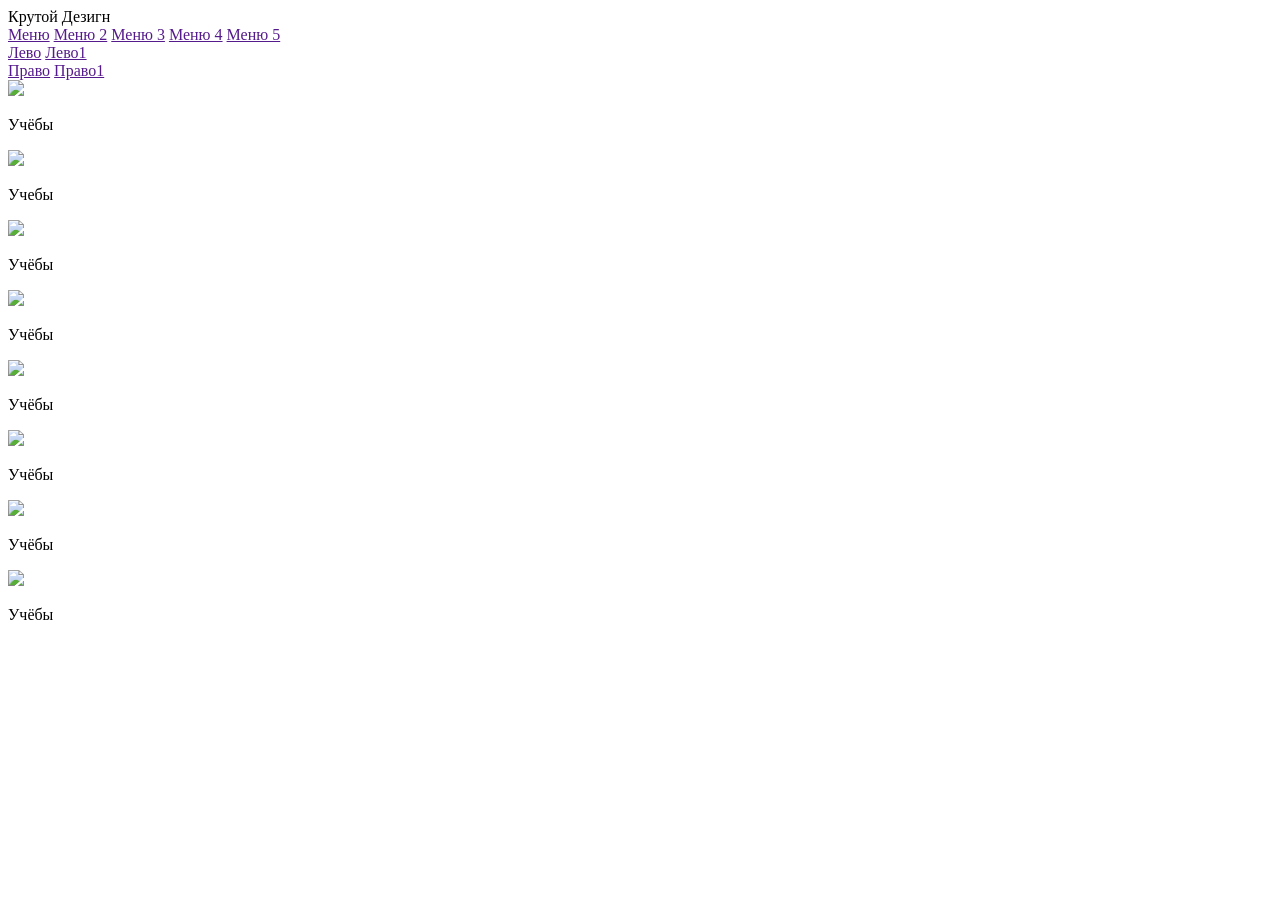
==== index.html @ 915ddaa3 "Add files via upload" ====
<!DOCTYPE html>

<html>
  <head>
    <title>Крутое трехкол</title>
    <link href="./styles1.css" rel="stylesheet">
  </head>

  <body>
    <div class="verx">Крутой Дезигн</div>
    <div class="menu">
      <a href="" class="button">Меню</a>
      <a href="" class="button">Меню 2</a>
      <a href="" class="button">Меню 3</a>
      <a href="" class="button">Меню 4</a>
      <a href="" class="button">Меню 5</a>
    </div>

    <div class="col_left">
      <a href="" class="block">Лево</a>
      <a href="" class="block">Лево1</a>
    </div>
    
    <div class="col_right">
      <a href="" class="block">Право</a>
      <a href="" class="block">Право1</a>
    </div>

    <div class="col_center">
      <div class="picture">
        <img src="./С первым днем лета.png">
        <p class="down">Учёбы</p>
      </div>
      <div class="picture">
        <img src="./С первым днем лета.png">
        <p class="down">Учебы</p>
      </div>
      <div class="picture">
        <img src="./С первым днем лета.png">
        <p class="down">Учёбы</p>
      </div>
      <div class="picture">
        <img src="./С первым днем лета.png">
        <p class="down">Учёбы</p>
      </div>
      <div class="picture">
        <img src="./С первым днем лета.png">
        <p class="down">Учёбы</p>
      </div>
      <div class="picture">
        <img src="./С первым днем лета.png">
        <p class="down">Учёбы</p>
      </div>
      <div class="picture">
        <img src="./С первым днем лета.png">
        <p class="down">Учёбы</p>
      </div>
      <div class="picture">
        <img src="./С первым днем лета.png">
        <p class="down">Учёбы</p>
      </div>
      
    </div>

  </body>
</html>
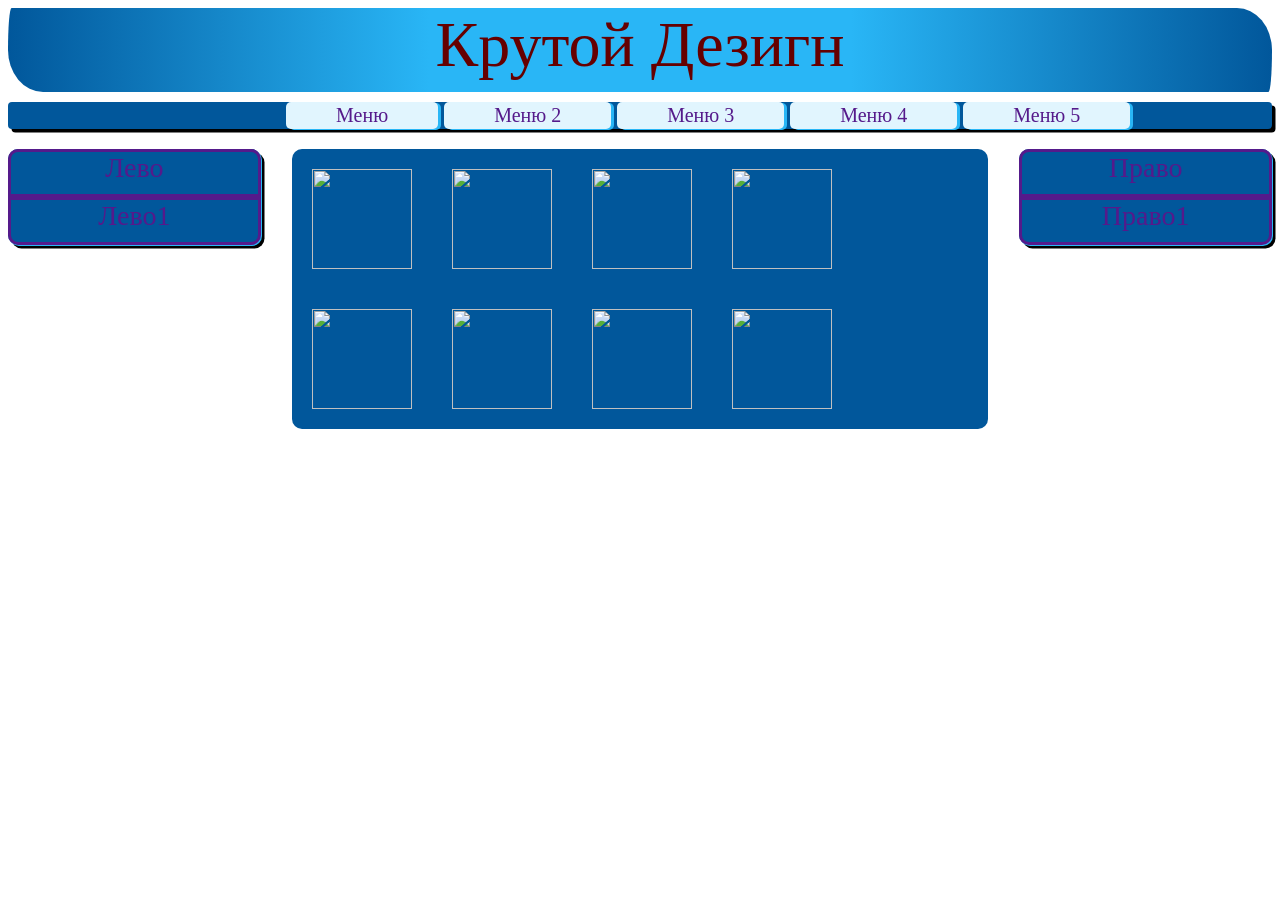
==== commit 64b969f2: "Update index.html" ====
--- a/index.html
+++ b/index.html
@@ -3,7 +3,7 @@
 <html>
   <head>
     <title>Крутое трехкол</title>
-    <link href="./styles1.css" rel="stylesheet">
+    <link href="./styles.css" rel="stylesheet">
   </head>
 
   <body>
--- a/styles.css
+++ b/styles.css
@@ -0,0 +1,128 @@
+.verx {
+  width: 100%;
+  font-size: 64px;
+  color: #660000;
+  background: linear-gradient(to left, #01579b, #29b6f6, #29b6f6, #01579b);
+  text-align: center;
+  border-radius: 10px 100px / 120px;
+  padding-bottom: 10px;
+  margin-bottom: 10px;
+}
+
+.menu {
+  background-color: #01579b;
+  width: 100%; 
+  box-shadow: 3.5px 3.5px #000;
+  font-size: 20px;
+  margin-bottom: 20px;
+  border-radius: 4px;
+  float: left;
+  text-decoration: none;
+}
+
+.button {
+  display: block;
+  text-decoration: none;
+  padding: 2px 50px 2px 50px;
+  background-color: #e1f5fe;
+  margin: 0px 4px 0px 2px;
+  box-shadow: 3px 1px #29b6f6;
+  border-radius: 5px;
+  float: left;
+}
+
+.button:first-child {
+  margin-left: 22%;
+}
+
+.button:hover{
+  background-color: #01579b;
+}
+
+.col_left {
+  background-color: #01579b;
+  width: 20%; 
+  box-shadow: 3.5px 3.5px #000;
+  font-size: 20px;
+  margin-bottom: 5px;
+  border-radius: 10px;
+  float: left;
+  text-decoration: none;
+}
+
+
+.block {
+  display: block;
+  text-align: center;
+  font-size: 28px;
+  background-color: #01579b;
+  text-decoration: none;
+  box-shadow: 1px 1px #29b6f6;
+  padding-bottom: 10px;
+  border: solid;
+}
+
+.block:first-child {
+  border-top-left-radius: 10px;
+  border-top-right-radius: 10px;
+}  
+
+.block:last-child {
+  border-bottom-left-radius: 10px;
+  border-bottom-right-radius: 10px;
+}
+
+.col_right {
+  background-color: #01579b;
+  width: 20%; 
+  box-shadow: 3.5px 3.5px #000;
+  font-size: 20px;
+  margin-bottom: 5px;
+  border-radius: 10px;
+  float: right;
+  text-decoration: none;
+}
+
+.col_center {
+  background-color: #01579b;  
+  width: 55%;
+  border-radius: 10px;
+  margin-left: 2.5%;
+  margin-right: 2.5%;
+  float: left;
+  overflow: hidden;
+}
+
+.picture {
+  position: relative;
+  display: block;
+  width: 100px;
+  height: 100px;
+  padding: 20px;
+  float: left;
+}
+
+.down {
+  position: absolute;
+  width: 100px;
+  height: 24px;
+  text-align: center;
+  background-color: green;
+  top: 80px;
+  left: 20px;
+  display: none;
+  opacity: 70%;
+}
+
+.picture:hover .down{
+  display: block;
+}  
+
+img {
+  width: 100px;
+  height: 100px;
+}
+
+
+
+
